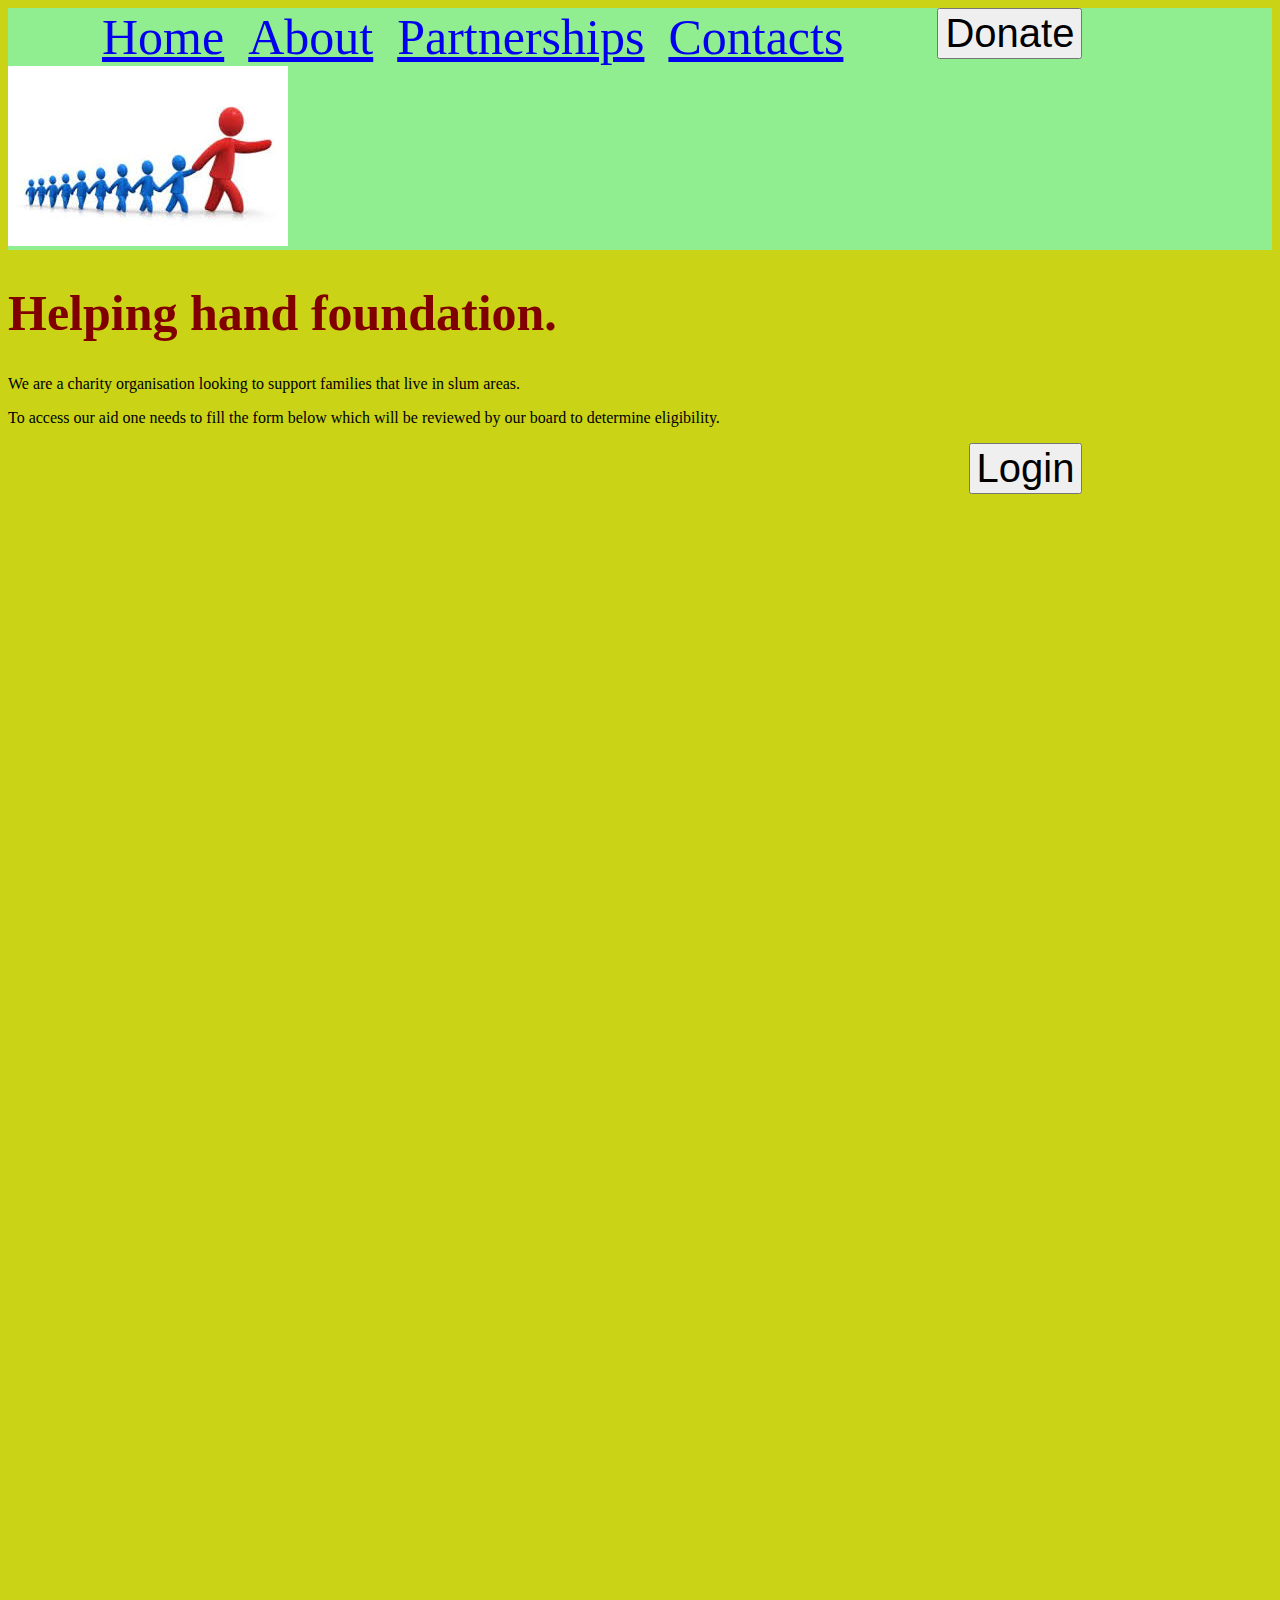
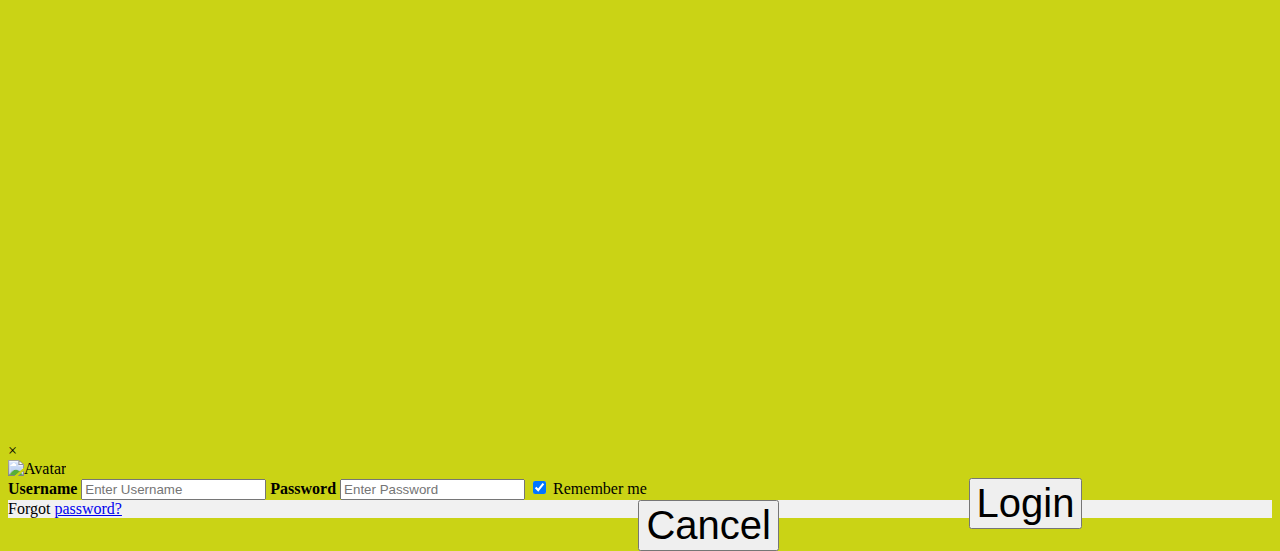
==== index.html @ eb72bbd2 "modified" ====
<!DOCTYPE html>
<html lang="en">

<head>
    <meta charset="UTF-8">
    <meta name="viewport" content="width=device-width, initial-scale=1.0">
    <title>Helping hand foundation.</title>
    <link rel="stylesheet" href="./css/styles.css">
</head>

<body>
    <header>
        <button onclick="document.getElementById('id10'.style.display='blaock'">Donate</button>
        </a>
        <nav>
            <a href="home.html" target="_self">Home</a>
            <a href="About.html" target="_self">About</a>
            <a href="partnerships.html" target="_self">Partnerships</a>
            <a href="contact.html" target="_self">Contacts</a>
        </nav>
        <img src="./images/logo.jpeg" alt="Logo">
    </header>
    <h1>Helping hand foundation.</h1>
    <p>We are a charity organisation looking to support families that live in slum areas.</p>
    <p>To access our aid one needs to fill the form below which will be reviewed by our board to determine eligibility.</p>
    <a><iframe src="https://docs.google.com/forms/d/e/1FAIpQLSeKGHsziBa1BJf5-HcqMWng9vafPaFMonAbw-gA4P0OUyYHFw/viewform?embedded=true" width="640" height="1595" frameborder="0" marginheight="0" marginwidth="0">Loading…</iframe></a>
    <button onclick="document.getElementById('id01').style.display='block'">Login</button>

    <!-- The Modal -->
    <div id="id01" class="modal">
        <span onclick="document.getElementById('id01').style.display='none'" class="close" title="Close Modal">&times;</span>

        <!-- Modal Content -->
        <form class="modal-content animate" action="/action_page.php">
            <div class="imgcontainer">
                <img src="img_avatar2.png" alt="Avatar" class="avatar">
            </div>

            <div class="container">
                <label for="uname"><b>Username</b></label>
                <input type="text" placeholder="Enter Username" name="uname" required>

                <label for="psw"><b>Password</b></label>
                <input type="password" placeholder="Enter Password" name="psw" required>

                <button type="submit">Login</button>
                <label>
        <input type="checkbox" checked="checked" name="remember"> Remember me
      </label>
            </div>

            <div class="container" style="background-color:#f1f1f1">
                <button type="button" onclick="document.getElementById('id01').style.display='none'" class="cancelbtn">Cancel</button>
                <span class="psw">Forgot <a href="#">password?</a></span>
            </div>
        </form>
    </div>
</body>

</html>
---- css/styles.css ----
h1 {
    color: maroon;
    font-size: 50px;
    text-shadow: black;
}

nav>a {
    padding: 10px;
    margin-top: auto;
    margin-right: 0%;
    font-size: 50px;
    text-align: center;
    font-family: 'roboto';
}

nav>a:hover {
    background-color: blue;
    color: white;
}

button {
    font-size: 40px;
    margin-right: 15%;
    float: right;
}

body {
    background-color: #cad315;
}

nav {
    position: relative;
    text-align: center;
}

header {
    background-color: lightgreen;
    margin-top: 0%;
    position: relative;
}

header>img {
    align-items: left;
}
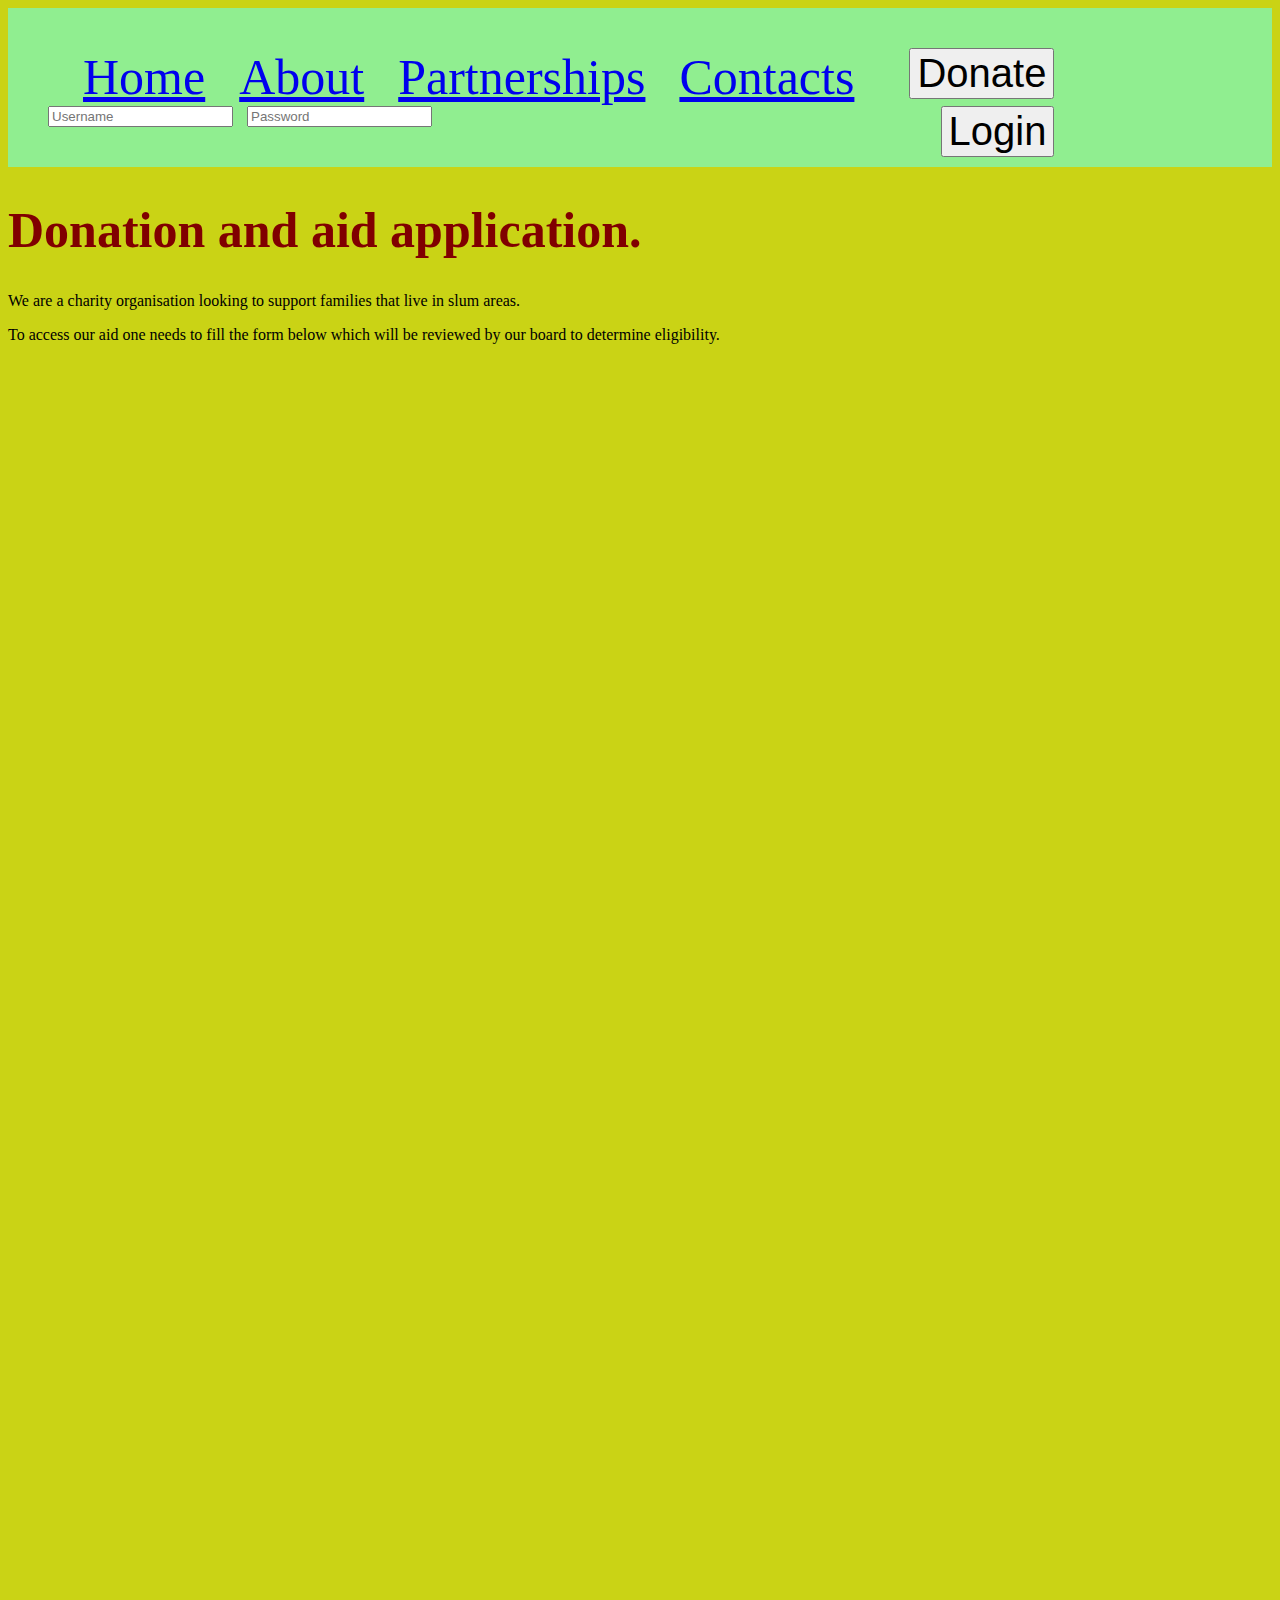
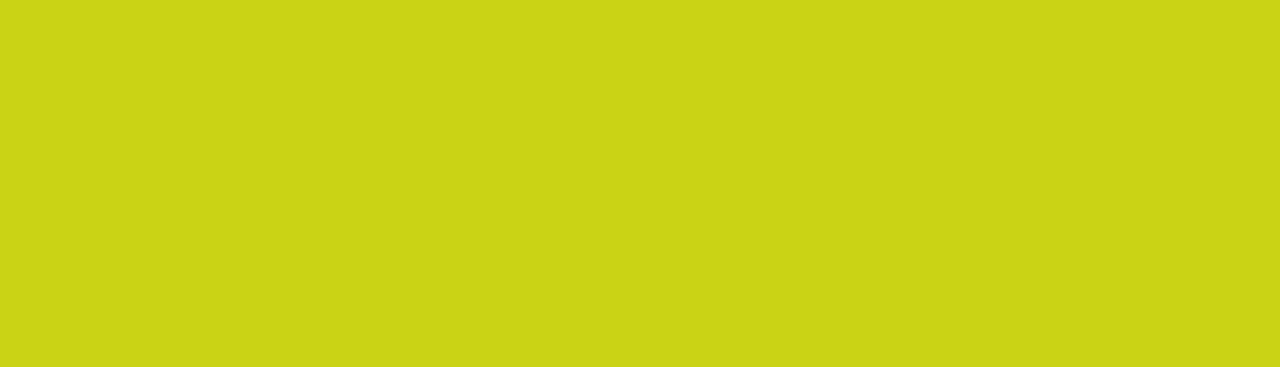
==== commit 717b1025: "modified" ====
--- a/index.html
+++ b/index.html
@@ -10,51 +10,29 @@
 
 <body>
     <header>
-        <button onclick="document.getElementById('id10'.style.display='blaock'">Donate</button>
-        </a>
         <nav>
-            <a href="home.html" target="_self">Home</a>
-            <a href="About.html" target="_self">About</a>
-            <a href="partnerships.html" target="_self">Partnerships</a>
-            <a href="contact.html" target="_self">Contacts</a>
+            <a href="#home.html" target="_self">Home</a>
+            <a href="#About.html" target="_self">About</a>
+            <a href="#partnerships.html" target="_self">Partnerships</a>
+            <a href="#contact.html" target="_self">Contacts</a>
+            <a href="donate"><button onclick="document.getElementById('id10'.style.display='blaock'">Donate</button></a>
+
         </nav>
-        <img src="./images/logo.jpeg" alt="Logo">
+        <div class="login-container">
+            <form action="/action_page.php">
+                <input type="text" placeholder="Username" name="username">
+                <input type="text" placeholder="Password" name="psw">
+                <button type="submit">Login</button>
+            </form>
+        </div>
+
     </header>
-    <h1>Helping hand foundation.</h1>
+    <h1>Donation and aid application.</h1>
     <p>We are a charity organisation looking to support families that live in slum areas.</p>
+
     <p>To access our aid one needs to fill the form below which will be reviewed by our board to determine eligibility.</p>
     <a><iframe src="https://docs.google.com/forms/d/e/1FAIpQLSeKGHsziBa1BJf5-HcqMWng9vafPaFMonAbw-gA4P0OUyYHFw/viewform?embedded=true" width="640" height="1595" frameborder="0" marginheight="0" marginwidth="0">Loading…</iframe></a>
-    <button onclick="document.getElementById('id01').style.display='block'">Login</button>
 
-    <!-- The Modal -->
-    <div id="id01" class="modal">
-        <span onclick="document.getElementById('id01').style.display='none'" class="close" title="Close Modal">&times;</span>
-
-        <!-- Modal Content -->
-        <form class="modal-content animate" action="/action_page.php">
-            <div class="imgcontainer">
-                <img src="img_avatar2.png" alt="Avatar" class="avatar">
-            </div>
-
-            <div class="container">
-                <label for="uname"><b>Username</b></label>
-                <input type="text" placeholder="Enter Username" name="uname" required>
-
-                <label for="psw"><b>Password</b></label>
-                <input type="password" placeholder="Enter Password" name="psw" required>
-
-                <button type="submit">Login</button>
-                <label>
-        <input type="checkbox" checked="checked" name="remember"> Remember me
-      </label>
-            </div>
-
-            <div class="container" style="background-color:#f1f1f1">
-                <button type="button" onclick="document.getElementById('id01').style.display='none'" class="cancelbtn">Cancel</button>
-                <span class="psw">Forgot <a href="#">password?</a></span>
-            </div>
-        </form>
-    </div>
 </body>
 
 </html>--- a/css/styles.css
+++ b/css/styles.css
@@ -37,8 +37,11 @@
     background-color: lightgreen;
     margin-top: 0%;
     position: relative;
+    padding: 40px;
+    flex-direction: row;
+    word-spacing: 10px;
 }
 
-header>img {
-    align-items: left;
+.login-container {
+    display: inline;
 }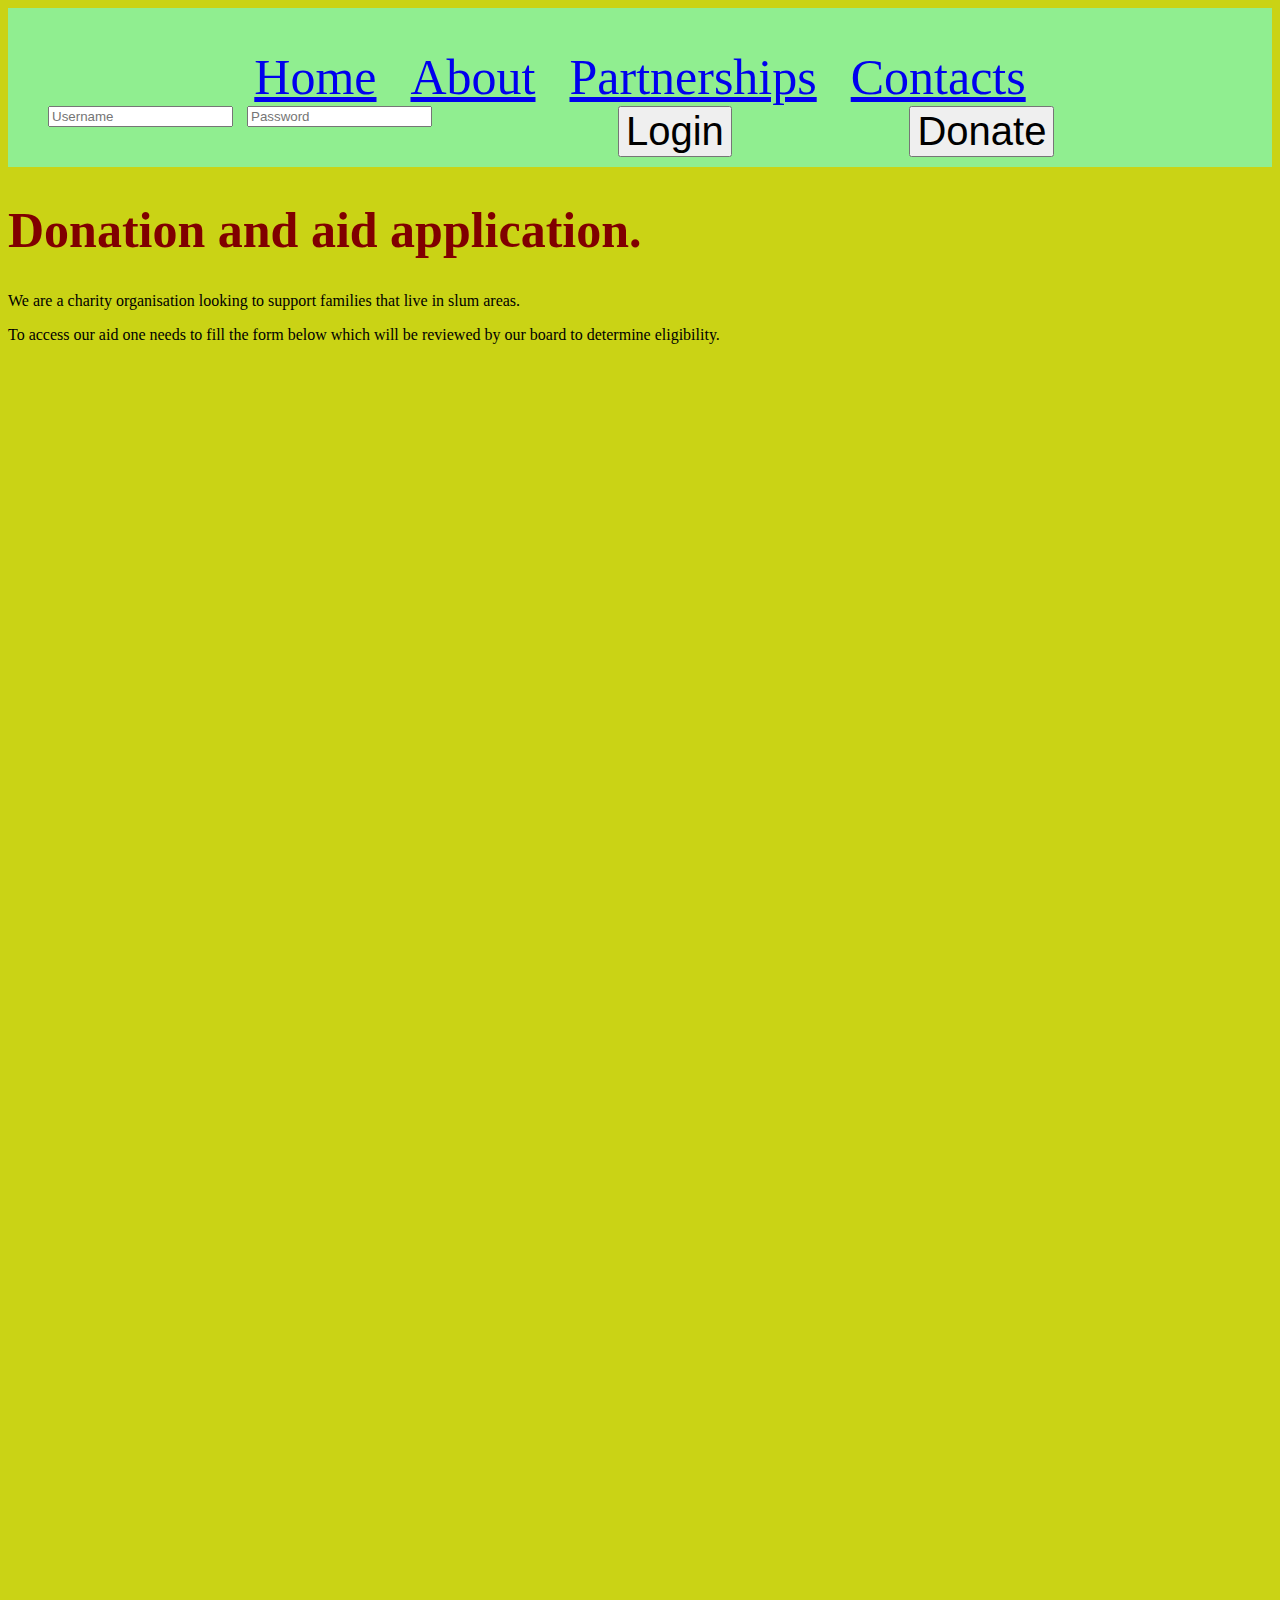
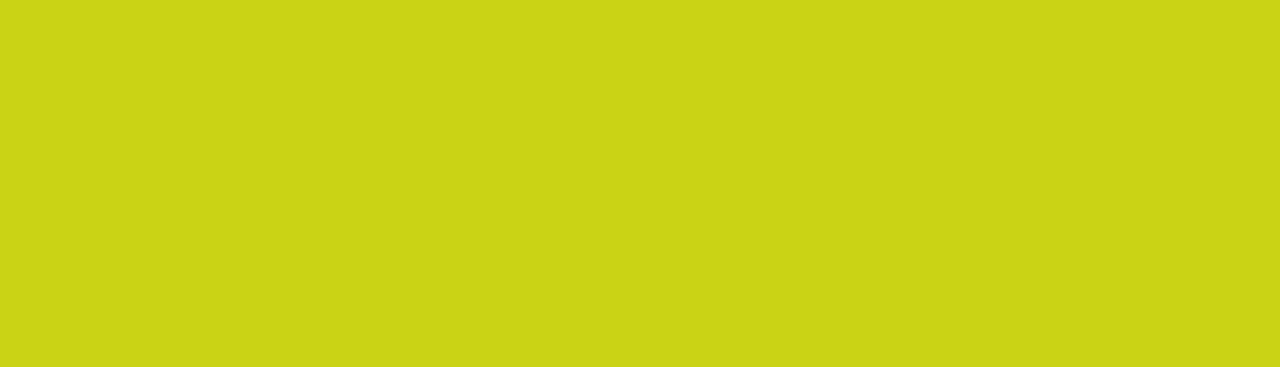
==== commit 02ea8cd6: "modified" ====
--- a/index.html
+++ b/index.html
@@ -15,9 +15,8 @@
             <a href="#About.html" target="_self">About</a>
             <a href="#partnerships.html" target="_self">Partnerships</a>
             <a href="#contact.html" target="_self">Contacts</a>
-            <a href="donate"><button onclick="document.getElementById('id10'.style.display='blaock'">Donate</button></a>
-
         </nav>
+        <a href="donate"><button>Donate</button></a>
         <div class="login-container">
             <form action="/action_page.php">
                 <input type="text" placeholder="Username" name="username">
--- a/css/styles.css
+++ b/css/styles.css
@@ -40,8 +40,4 @@
     padding: 40px;
     flex-direction: row;
     word-spacing: 10px;
-}
-
-.login-container {
-    display: inline;
 }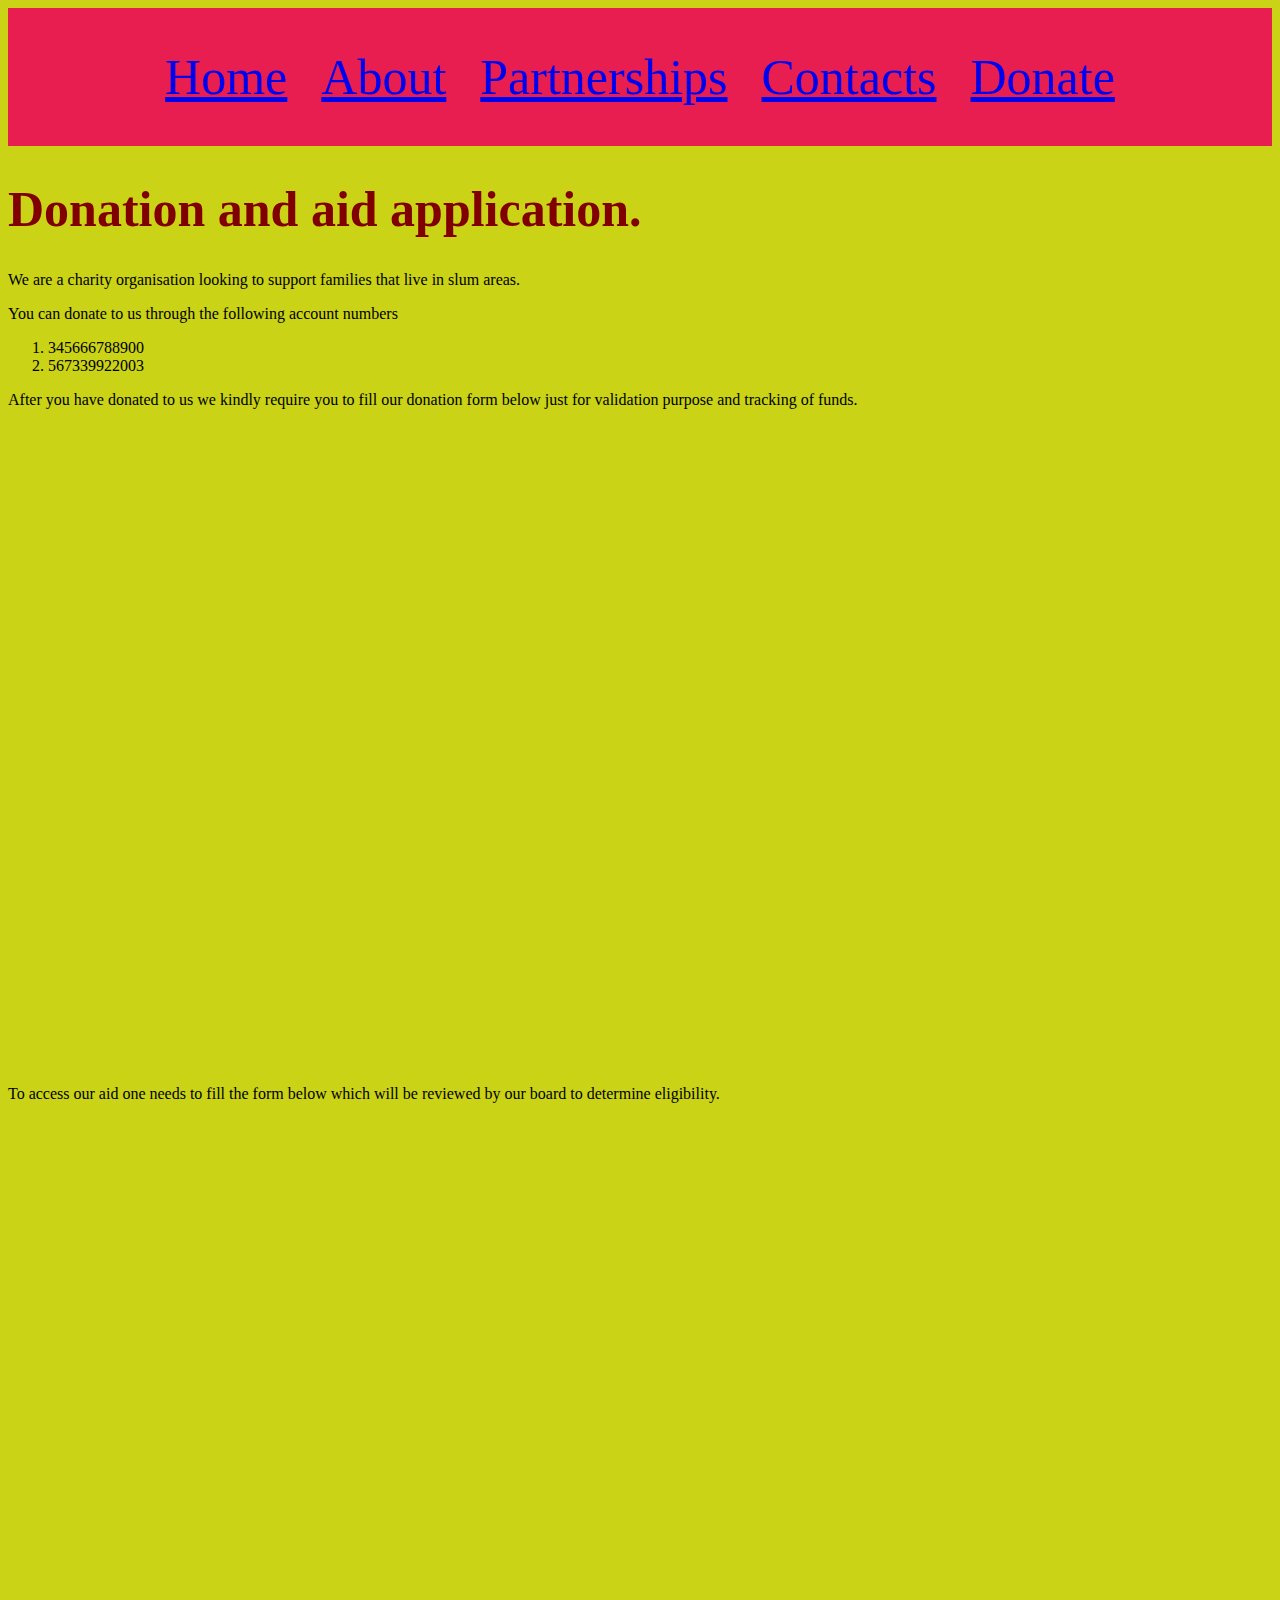
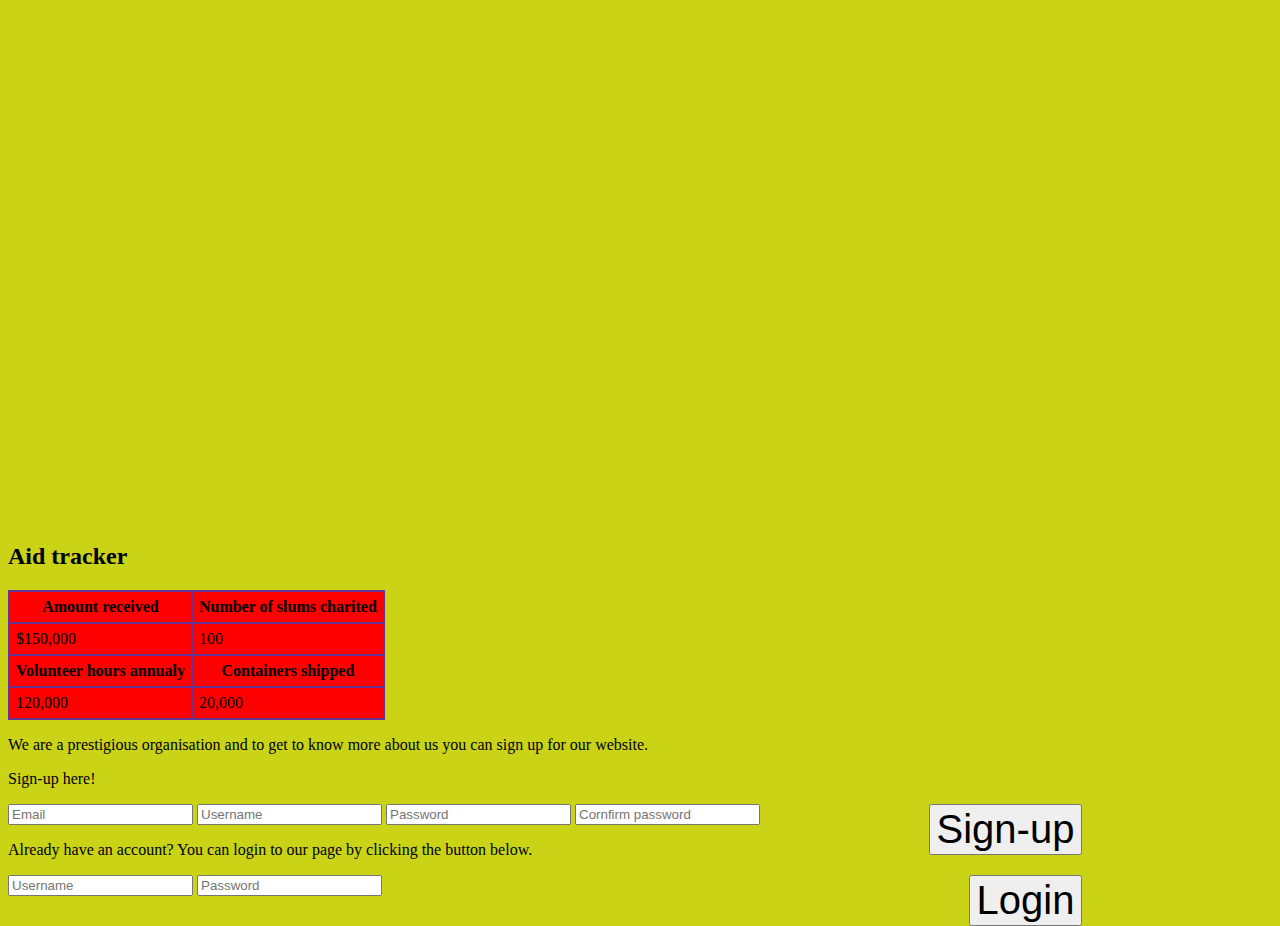
==== commit 6230158c: "modified" ====
--- a/index.html
+++ b/index.html
@@ -11,27 +11,67 @@
 <body>
     <header>
         <nav>
-            <a href="#home.html" target="_self">Home</a>
-            <a href="#About.html" target="_self">About</a>
-            <a href="#partnerships.html" target="_self">Partnerships</a>
-            <a href="#contact.html" target="_self">Contacts</a>
+            <a href="home.html" target="_self">Home</a>
+            <a href="About.html" target="_self">About</a>
+            <a href="partnerships.html" target="_self">Partnerships</a>
+            <a href="contact.html" target="_self">Contacts</a>
+            <a href="index.html" target="self">Donate</a>
         </nav>
-        <a href="donate"><button>Donate</button></a>
-        <div class="login-container">
-            <form action="/action_page.php">
-                <input type="text" placeholder="Username" name="username">
-                <input type="text" placeholder="Password" name="psw">
-                <button type="submit">Login</button>
-            </form>
-        </div>
 
     </header>
     <h1>Donation and aid application.</h1>
     <p>We are a charity organisation looking to support families that live in slum areas.</p>
+    <p>You can donate to us through the following account numbers </p>
+    <ol>
+        <li>345666788900</li>
+        <li>567339922003</li>
+    </ol>
+    <div class="forms">
+        <p>After you have donated to us we kindly require you to fill our donation form below just for validation purpose and tracking of funds.</p>
+        <iframe src="https://docs.google.com/forms/d/e/1FAIpQLSdQE76As_O3HWcx9LDYLHdPDP7L-tXbViHU5ASRoa3RsFJqJQ/viewform?embedded=true" width="500" height="640" frameborder="0" marginheight="0" marginwidth="0">Loading…</iframe>
+        <br>
+        <p>To access our aid one needs to fill the form below which will be reviewed by our board to determine eligibility.</p>
+        <a><iframe src="https://docs.google.com/forms/d/e/1FAIpQLSeKGHsziBa1BJf5-HcqMWng9vafPaFMonAbw-gA4P0OUyYHFw/viewform?embedded=true" width="500" height="1000" frameborder="0" marginheight="0" marginwidth="0">Loading…</iframe></a>
+    </div>
+    <h2>Aid tracker</h2>
+    <table>
+        <tr>
+            <th>Amount received</th>
+            <th>Number of slums charited</th>
+        </tr>
+        <tr>
+            <td>$150,000</td>
+            <td>100</td>
+        </tr>
+        <tr>
+            <th>Volunteer hours annualy</th>
+            <th>Containers shipped</th>
+        </tr>
+        <tr>
+            <td>120,000</td>
+            <td>20,000</td>
+        </tr>
 
-    <p>To access our aid one needs to fill the form below which will be reviewed by our board to determine eligibility.</p>
-    <a><iframe src="https://docs.google.com/forms/d/e/1FAIpQLSeKGHsziBa1BJf5-HcqMWng9vafPaFMonAbw-gA4P0OUyYHFw/viewform?embedded=true" width="640" height="1595" frameborder="0" marginheight="0" marginwidth="0">Loading…</iframe></a>
+    </table>
+    <p>We are a prestigious organisation and to get to know more about us you can sign up for our website.</p>
+    <p>Sign-up here!</p>
+    <form action="action_page.php">
+        <input type="text" placeholder="Email" name="email">
+        <input type="text" placeholder="Username" name="username">
+        <input type="text" placeholder="Password" name="password">
+        <input type="text" placeholder="Cornfirm password" name="cornfirm password">
+        <button type="submit">Sign-up</button>
 
+    </form>
+
+    <p>Already have an account? You can login to our page by clicking the button below.</p>
+    <div class="login-container">
+        <form action="action_page.php">
+            <input type="text" placeholder="Username" name="username">
+            <input type="text" placeholder="Password" name="psw">
+            <button type="submit">Login</button>
+        </form>
+    </div>
 </body>
 
 </html>--- a/css/styles.css
+++ b/css/styles.css
@@ -34,10 +34,23 @@
 }
 
 header {
-    background-color: lightgreen;
+    background-color: rgb(233, 30, 80);
     margin-top: 0%;
     position: relative;
     padding: 40px;
     flex-direction: row;
     word-spacing: 10px;
+}
+
+table,
+td,
+th {
+    padding: 6px;
+    border: 2px solid rebeccapurple;
+    border-collapse: collapse;
+}
+
+th,
+td {
+    background-color: red;
 }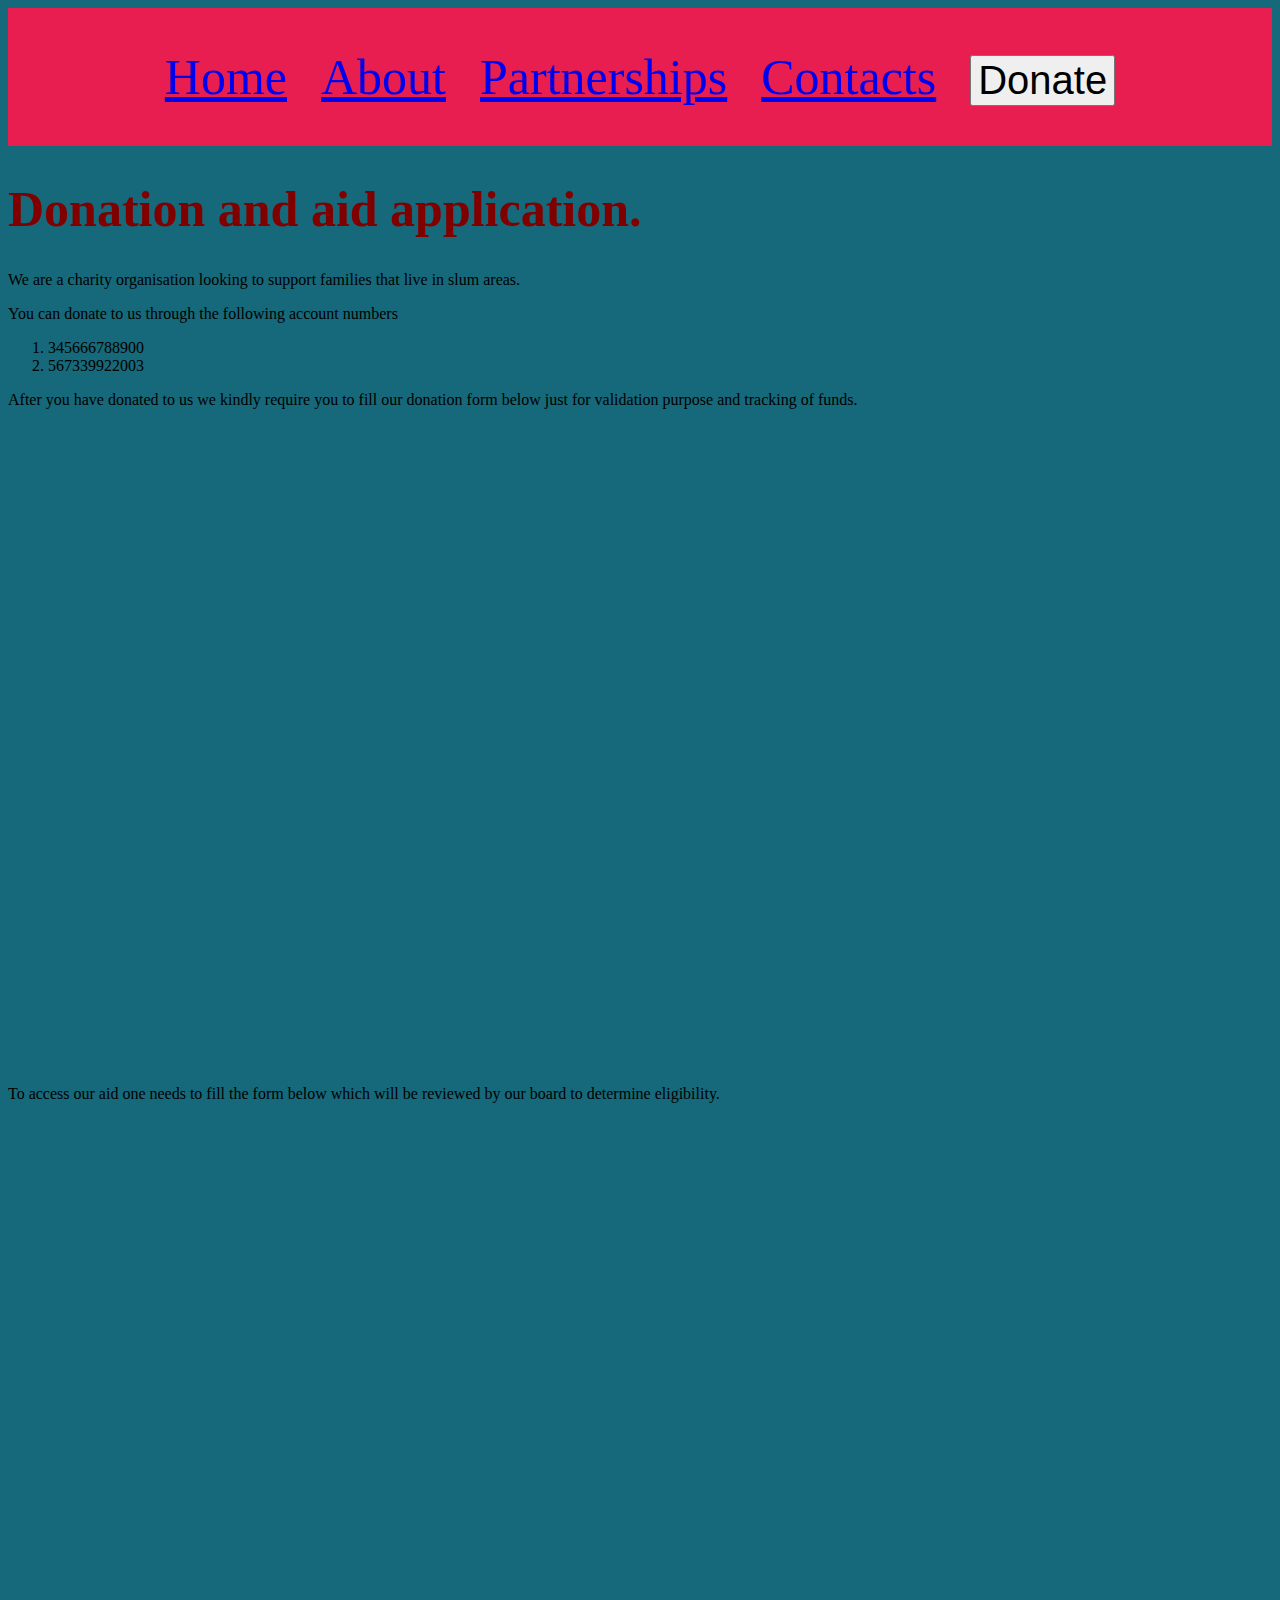
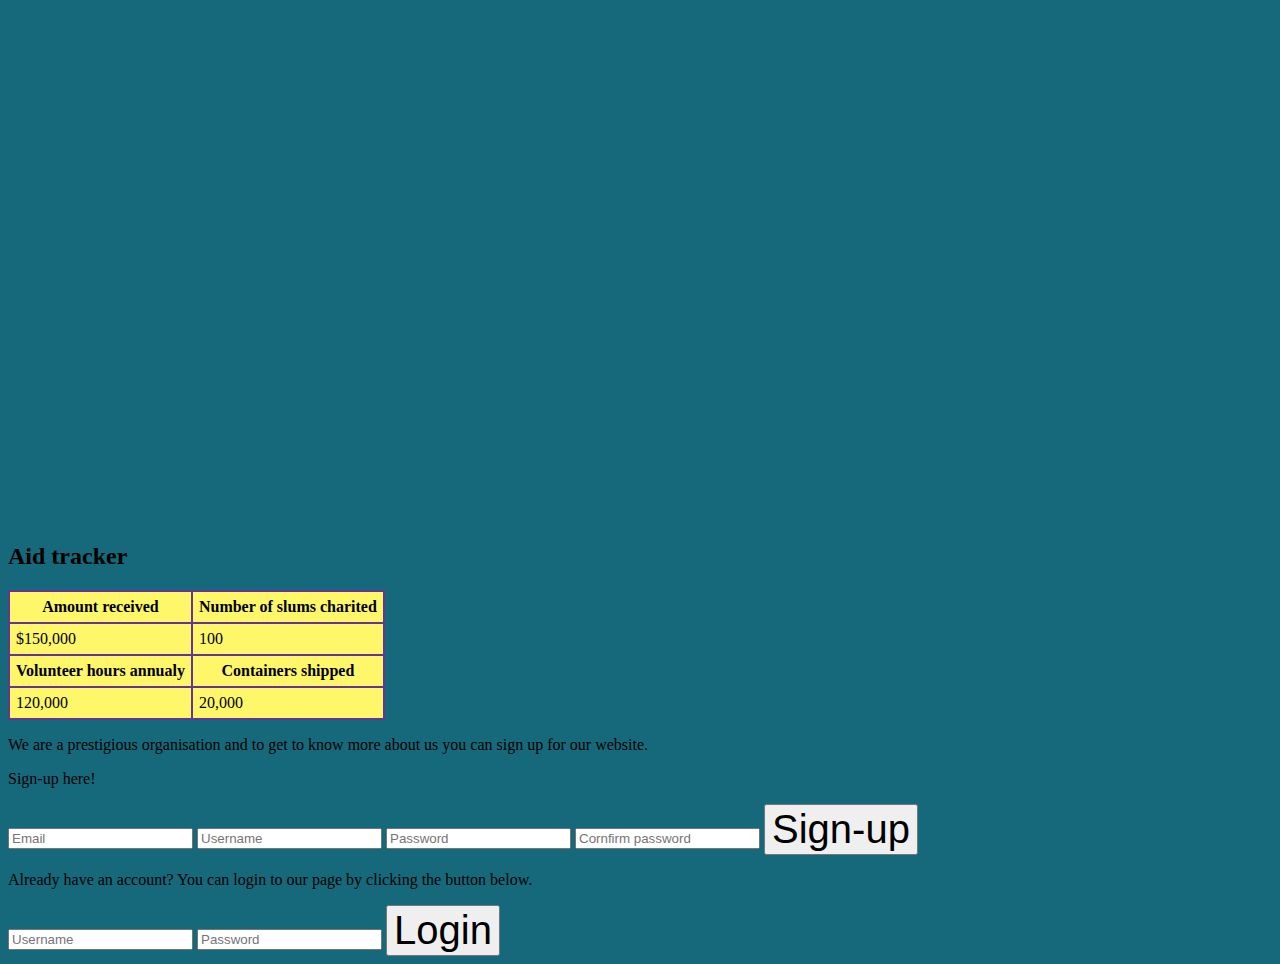
==== commit 2ca56148: "modified" ====
--- a/index.html
+++ b/index.html
@@ -15,7 +15,7 @@
             <a href="About.html" target="_self">About</a>
             <a href="partnerships.html" target="_self">Partnerships</a>
             <a href="contact.html" target="_self">Contacts</a>
-            <a href="index.html" target="self">Donate</a>
+            <a href="index.html" target="self"><button type="button"> Donate</button></a>
         </nav>
 
     </header>
--- a/css/styles.css
+++ b/css/styles.css
@@ -14,18 +14,17 @@
 }
 
 nav>a:hover {
-    background-color: blue;
+    background-color: rgb(233, 30, 80);
     color: white;
 }
 
 button {
     font-size: 40px;
-    margin-right: 15%;
-    float: right;
+    margin-right: auto;
 }
 
 body {
-    background-color: #cad315;
+    background-color: #16697a;
 }
 
 nav {
@@ -52,5 +51,11 @@
 
 th,
 td {
-    background-color: red;
+    background-color: #fff76a;
+}
+
+nav>a>button:hover {
+    color: red;
+    background-color: yellow;
+    box-shadow: 10px 10px 8px 10px #888888;
 }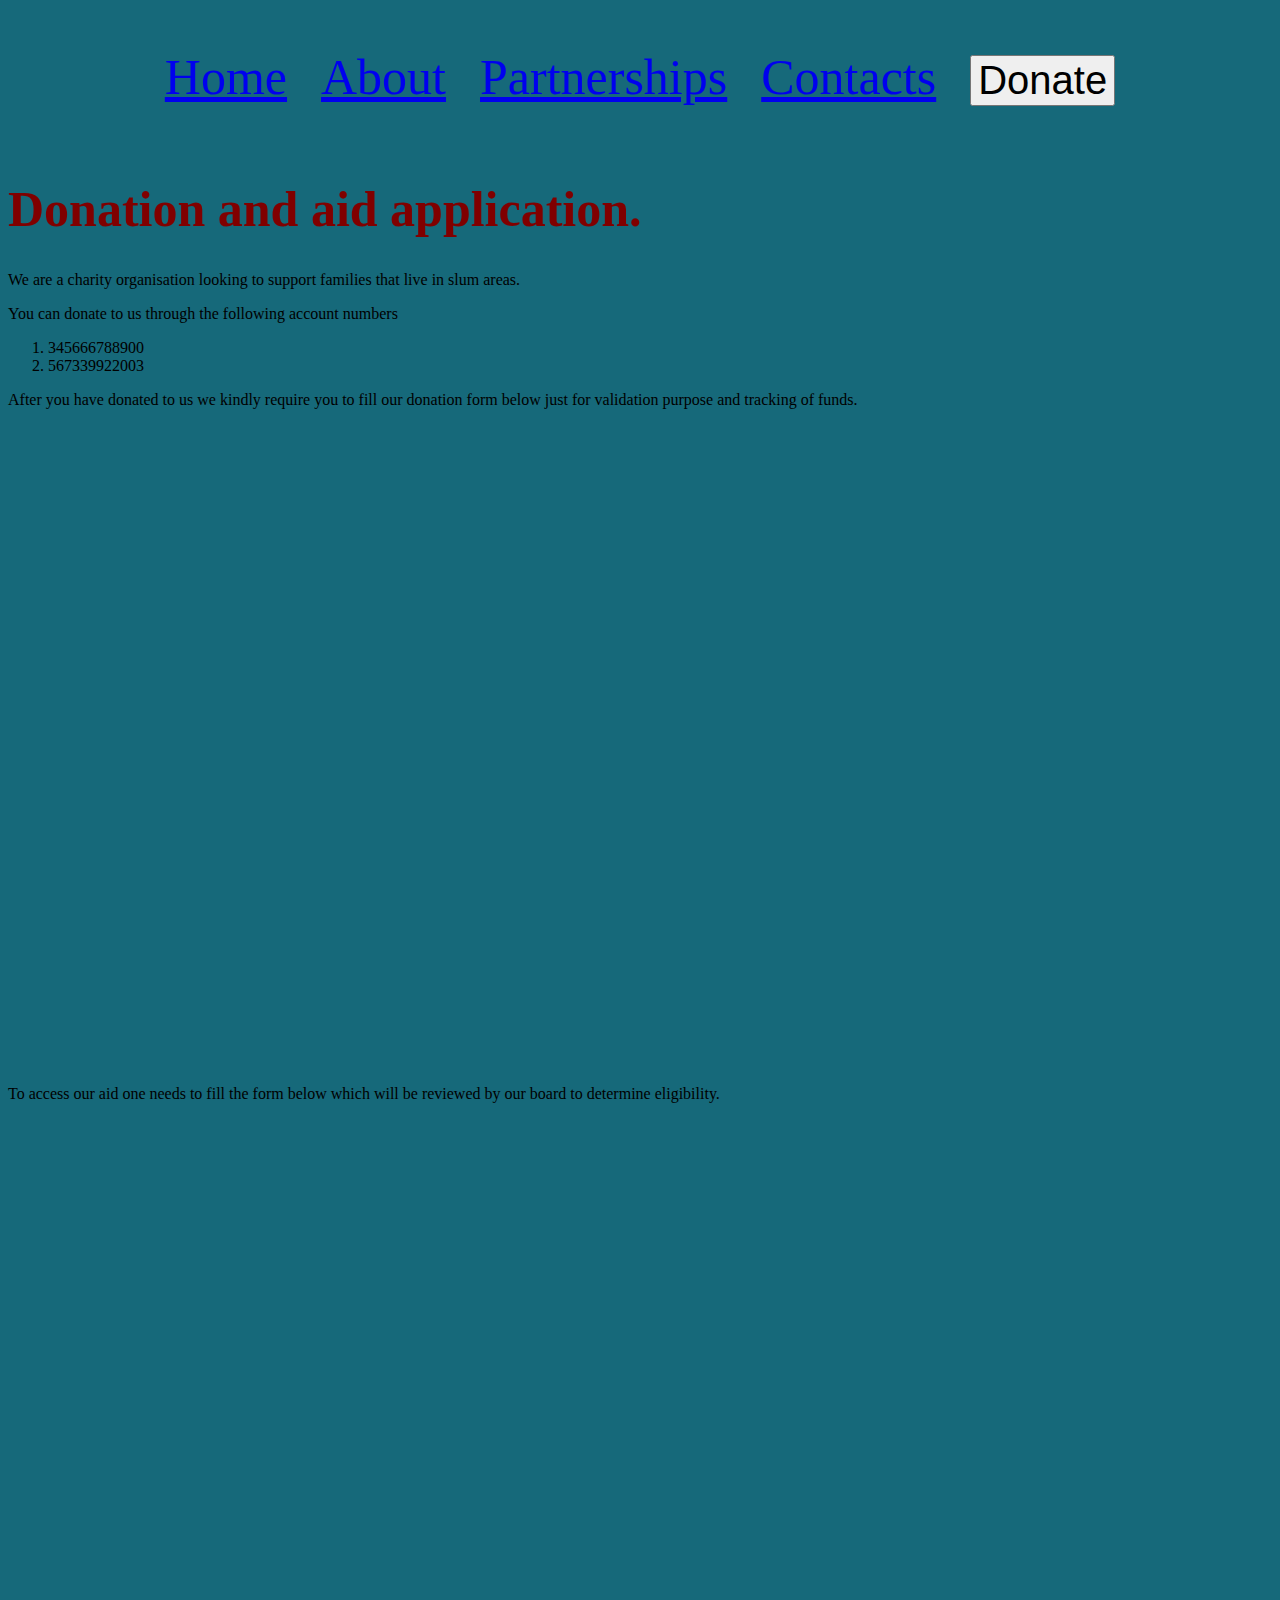
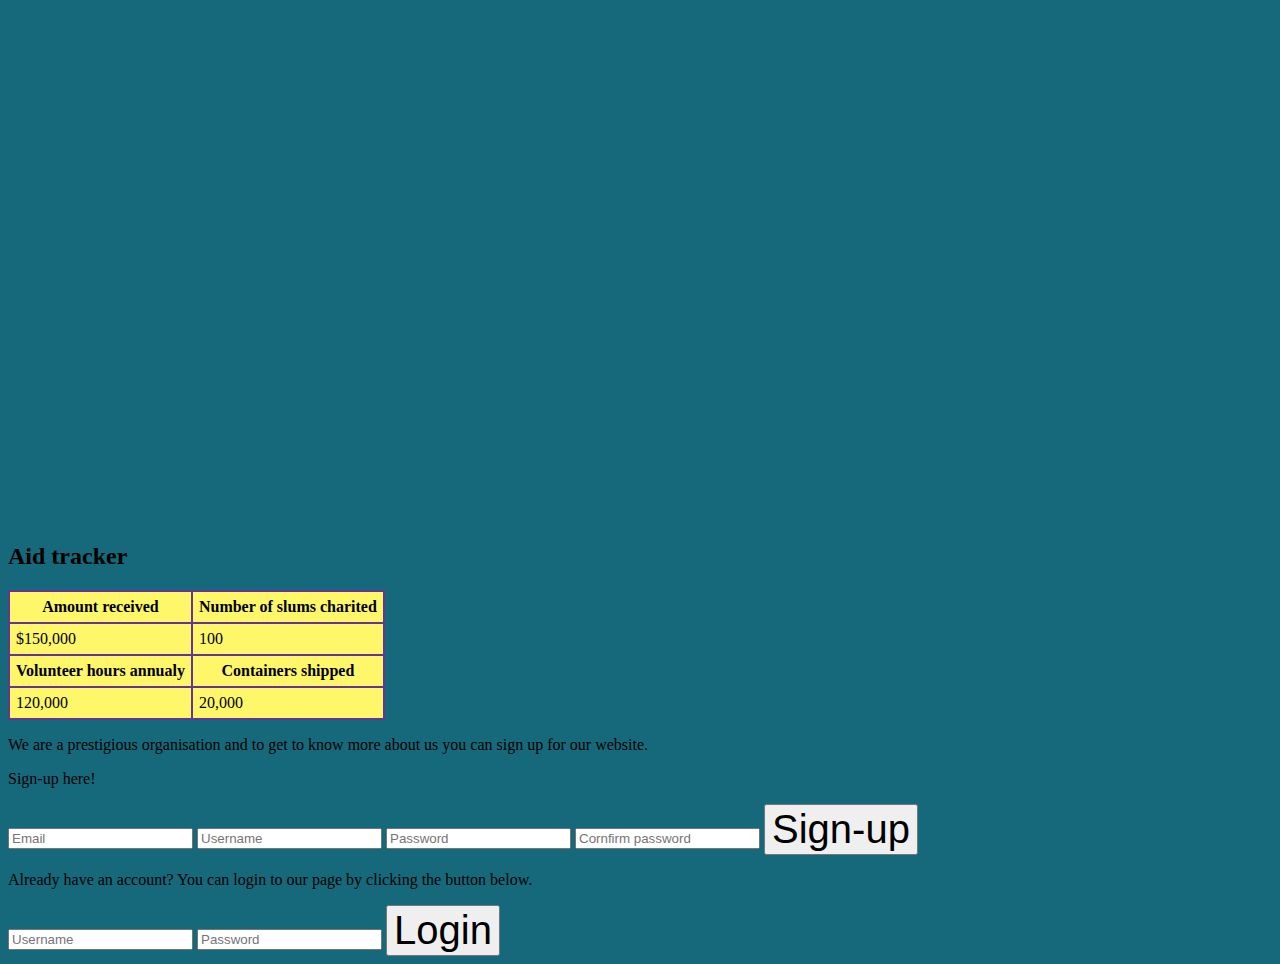
==== commit 0d88f3a0: "modified" ====
--- a/index.html
+++ b/index.html
@@ -15,7 +15,7 @@
             <a href="About.html" target="_self">About</a>
             <a href="partnerships.html" target="_self">Partnerships</a>
             <a href="contact.html" target="_self">Contacts</a>
-            <a href="index.html" target="self"><button type="button"> Donate</button></a>
+            <a href="index.html" target="self"><button type=""> Donate</button></a>
         </nav>
 
     </header>
--- a/css/styles.css
+++ b/css/styles.css
@@ -14,8 +14,7 @@
 }
 
 nav>a:hover {
-    background-color: rgb(233, 30, 80);
-    color: white;
+    color: maroon;
 }
 
 button {
@@ -33,7 +32,6 @@
 }
 
 header {
-    background-color: rgb(233, 30, 80);
     margin-top: 0%;
     position: relative;
     padding: 40px;
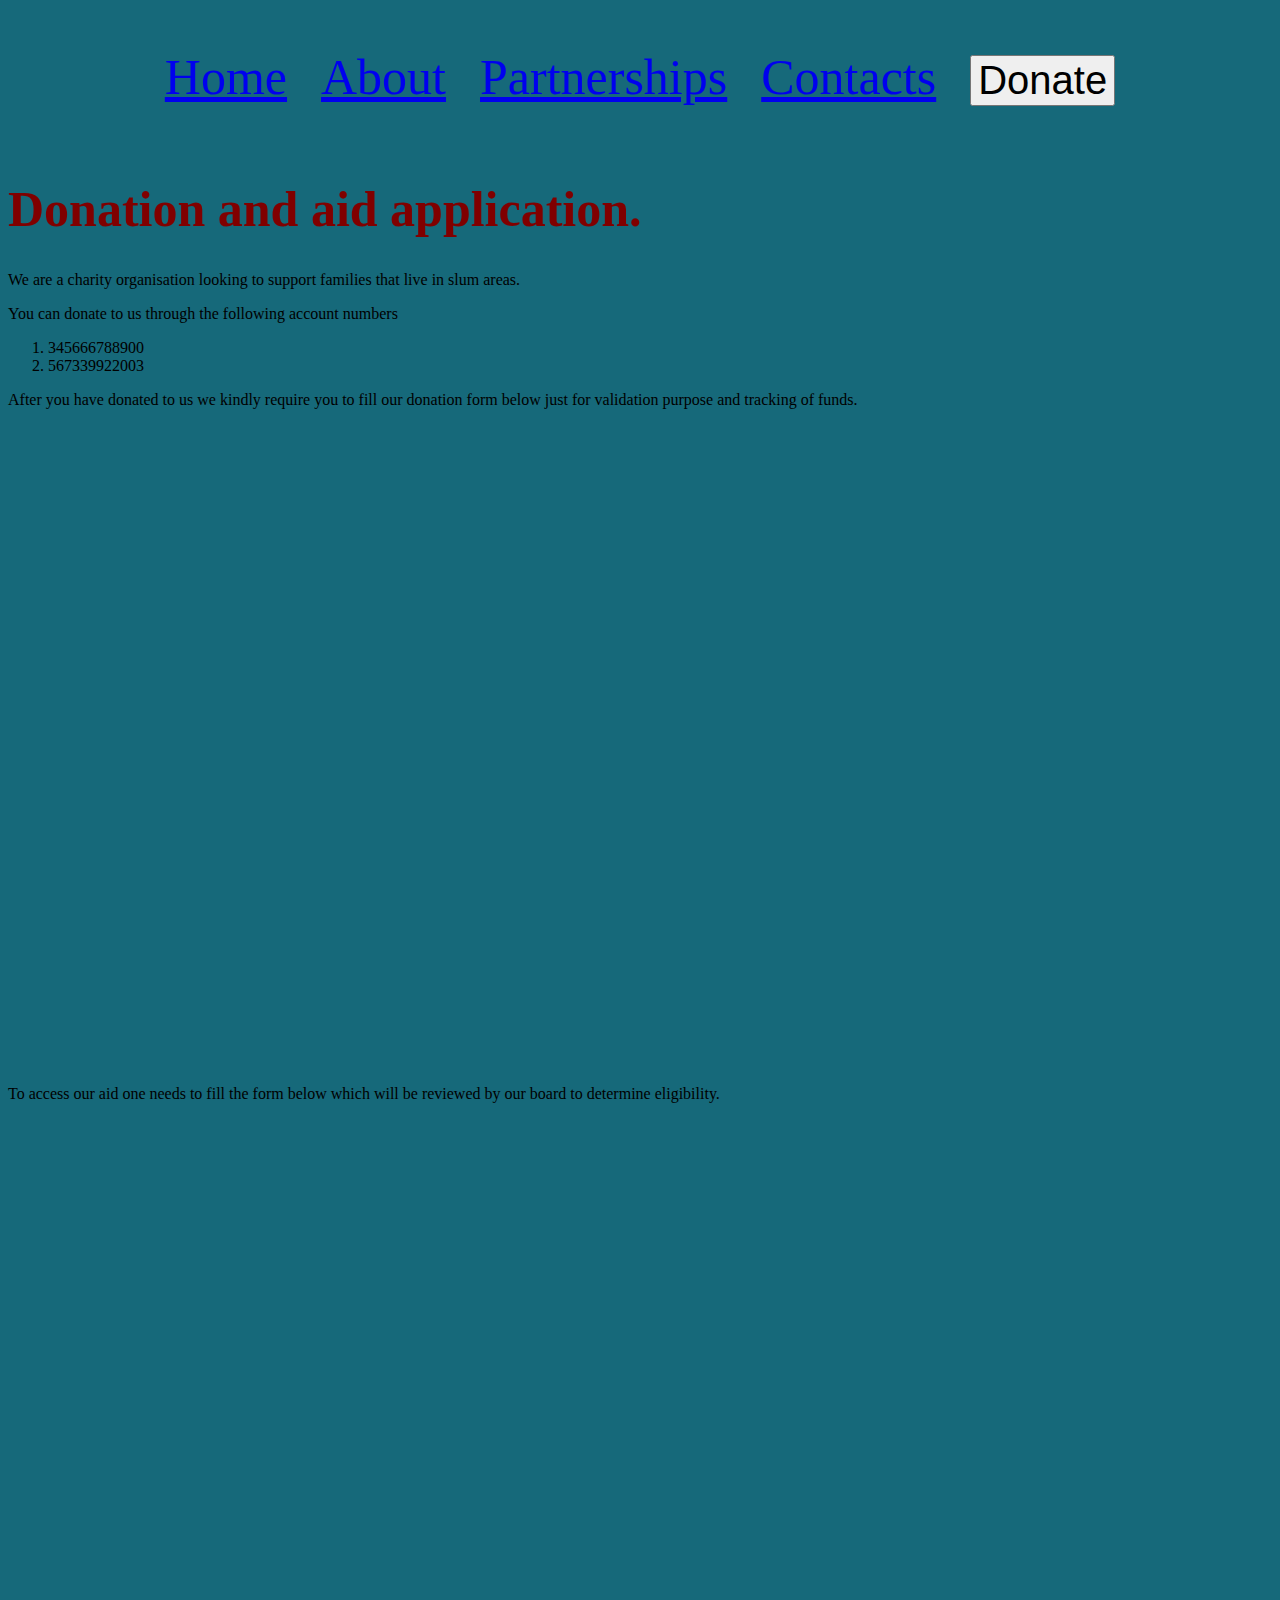
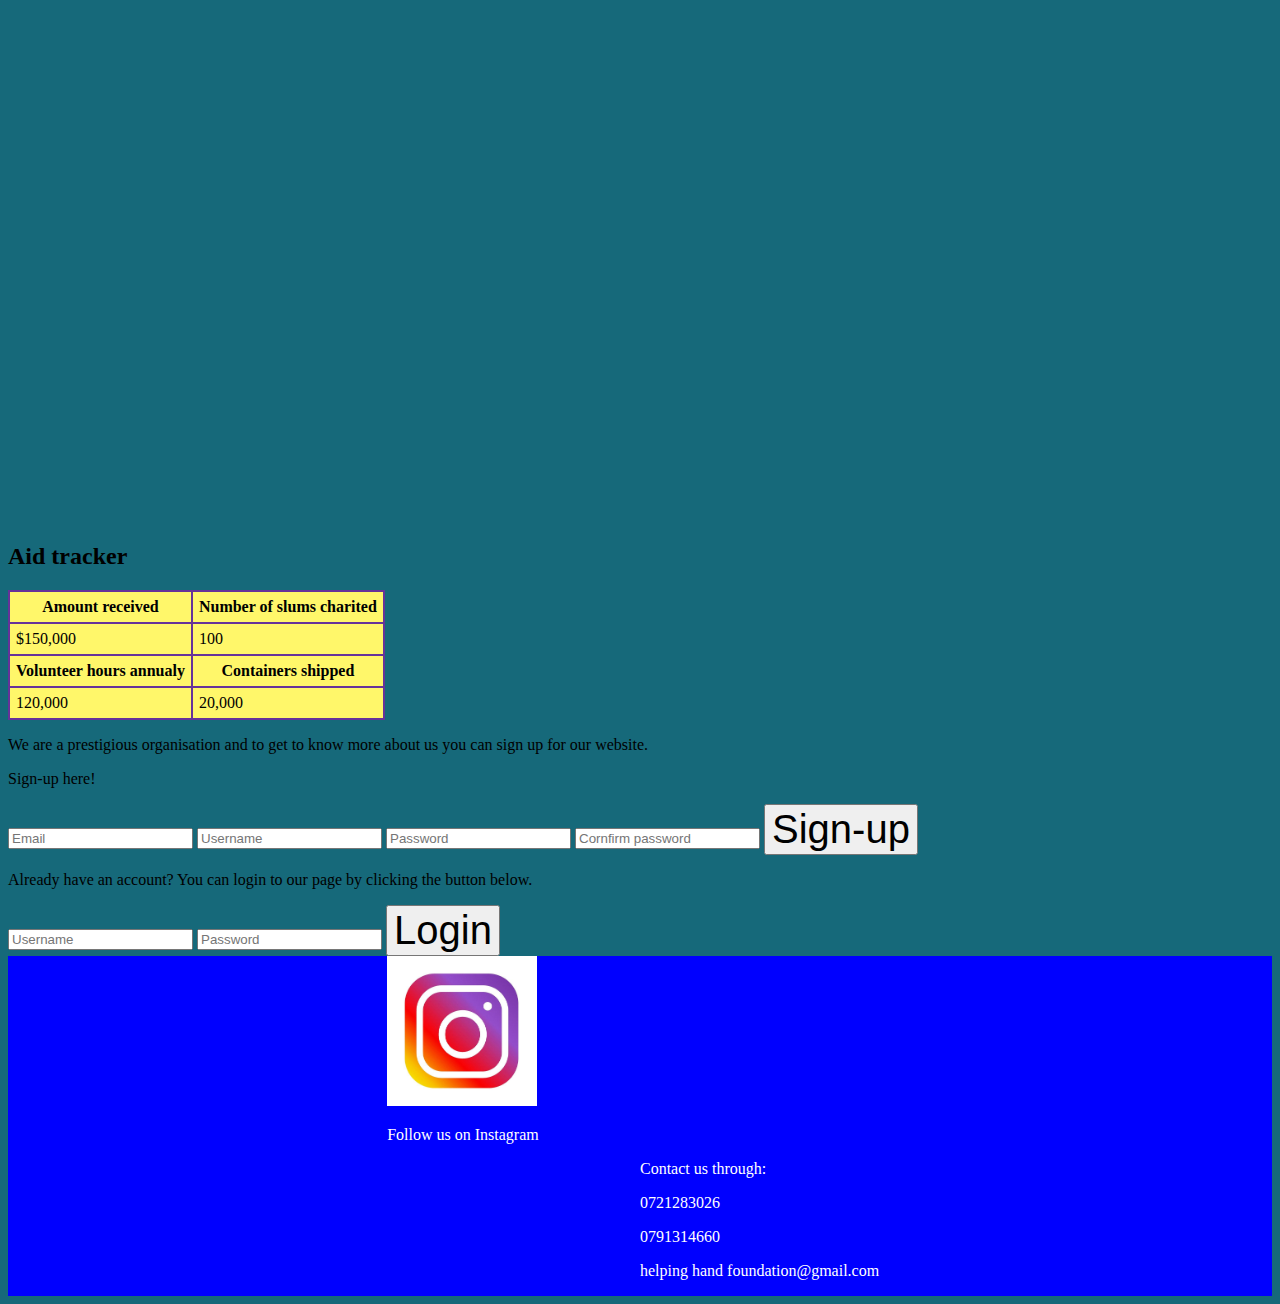
==== commit b66de1d4: "modified" ====
--- a/index.html
+++ b/index.html
@@ -72,6 +72,18 @@
             <button type="submit">Login</button>
         </form>
     </div>
+    <footer>
+        <div class="paro">
+            <img src="./images/instagram.jpg" width="150" height="150" alt="">
+            <p>Follow us on Instagram</p>
+        </div>
+        <div class="para">
+            <p>Contact us through:</p>
+            <p>0721283026</p>
+            <p>0791314660</p>
+            <p>helping hand foundation@gmail.com</p>
+        </div>
+    </footer>
 </body>
 
 </html>--- a/css/styles.css
+++ b/css/styles.css
@@ -56,4 +56,22 @@
     color: red;
     background-color: yellow;
     box-shadow: 10px 10px 8px 10px #888888;
+}
+
+footer {
+    background-color: blue;
+    overflow: hidden;
+    align-items: center;
+}
+
+.para {
+    color: white;
+    margin-left: 50%;
+    box-sizing: border-box;
+    border-radius: 10%;
+}
+
+.paro {
+    margin-left: 30%;
+    color: white;
 }